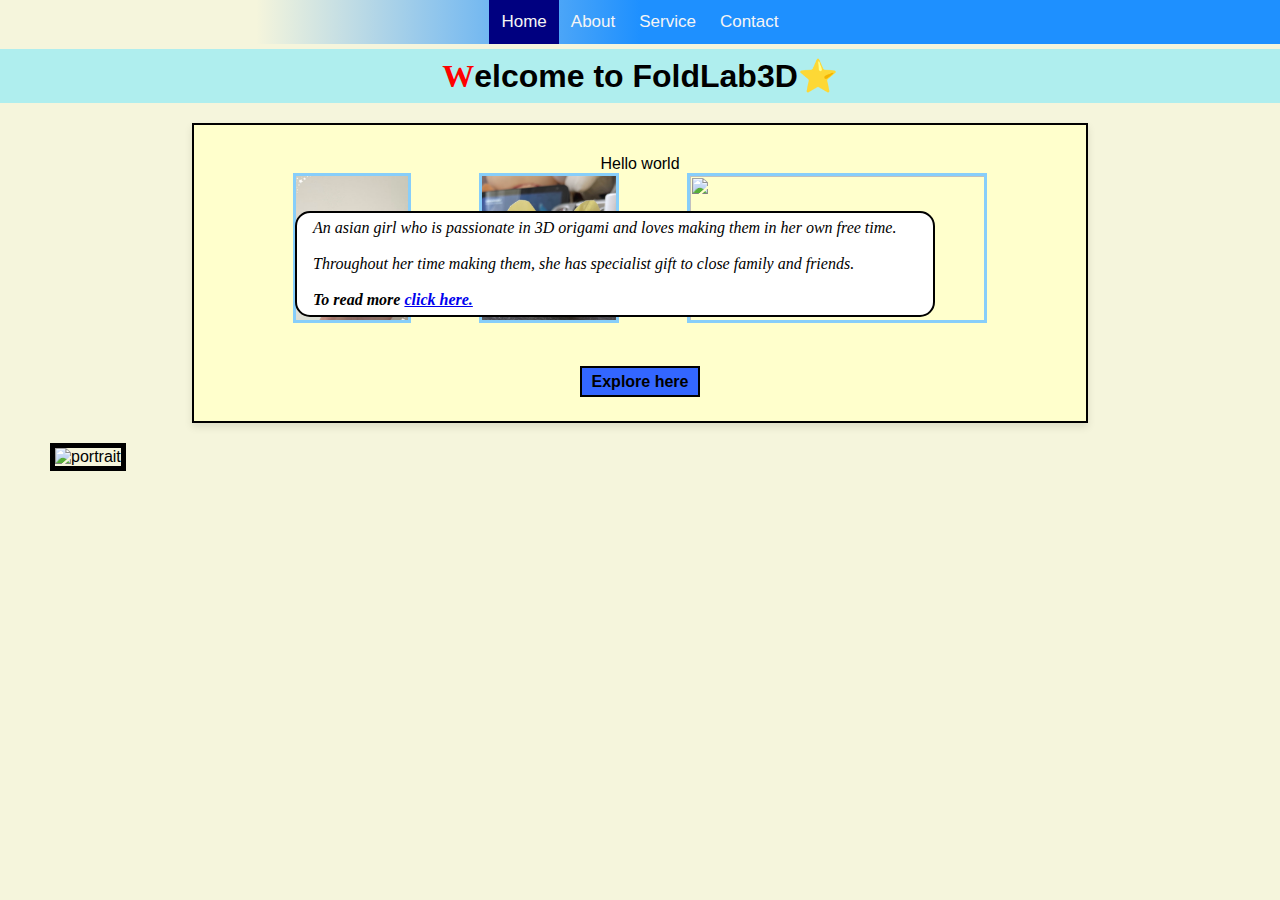
==== index.html @ 39b68b40 "." ====
<!DOCTYPE html>
<html lang="en">
<head>
    <meta charset="UTF-8">
    <meta name="viewport" content="width=device-width, initial-scale=1.0">
    <link rel="stylesheet" href="./assets/style/style.css">
    <title>May's Origami</title>
</head>
<body>
<!-- Main -->
<main>
<!-- Nav Bar -->
    <nav class="navbar">
        <a class="active" href="./home.html">Home</a>
        <a href="./about.html">About</a>
        <a href="./services.html">Service</a>
        <a href="./contact.html">Contact</a>
    </nav>
<!-- Banner Hero -->
<section id="hero-section">
    <div class="hero-banner">
        <h1>Welcome to FoldLab3D</h1>
    </div>
<!-- Services Synopsis -->
    <div class="hero-box-model">
        <p>Hello world</p>  
        <div class="hero-box-model-img">
            <img src="./assets/images/box-1.jpeg" alt="bird" class="box-img"> 
            <img src="./assets/images/box-2.jpeg" alt="winnie-pooh" class="box-img"> 
            <img src="./assets/images/box-3.jpeg" slt="blue-swan" class="box-img">
        </div>
        <a href="./services.html" class="button">Explore here</a>
    </div>
</section>
<div class="test">
<!-- About Synopsis -->
    <img src="./assets/images/May.jpg" alt="portrait" class="portrait-img">

    <div class="about-summary">
        <p class="summary-text">An asian girl who is passionate in 3D origami and loves making them in her own free time.
            <br><br>
            Throughout her time making them, she has specialist gift to close family and friends. 
            <br><br>
        <strong>To read more <a href="./about.html">click here.</a></strong></p>
    </div>
    </div>
</main>
</body>
</html>
---- assets/style/style.css ----
* {
    margin: 0;
    padding: 0;
    box-sizing: border-box;
}

body {
    font-family: 'Franklin Gothic Medium', 'Arial Narrow', Arial, sans-serif;
    background-color: beige;
    font-size: 16px;
}

.navbar {
    display: flex;
    justify-content: center;
    background: linear-gradient(to right, transparent 20%,  dodgerblue 50%);
}

.navbar a {
    display: flex;
    padding: 12px;
    color: whitesmoke;
    justify-content: center;
    text-decoration: none;
    font-size: 17px;
  }
  
  .navbar a:hover {
    background-color: gold;
    
  }
  
  .active {
    background-color: navy;
  }


.hero-banner {
    width: 100%;
    height: auto;
    background-color: paleturquoise;
    text-align: center;
    margin-top: 5px;
    padding: 8px;
    

}

h1::first-letter {
  color: red; 
  font-family:Cambria, Cochin, Georgia, Times, 'Times New Roman', serif;
  font-size: xx-large;
}

h1::after {
  content: "⭐️";
}

.hero-box-model {
  display: block; 
  width: 70%;
  padding: 30px;
  border: 2px solid #000;
  margin: 20px auto;
  justify-content: center;
  text-align: center;
  background-color: #FFFFCC;
  box-shadow: 0 4px 8px rgba(0, 0, 0, 0.1);
}

.hero-box-model-img { 
   display: flex;    
  align-items: flex-start;  
  justify-content: space-evenly; 
  padding-bottom: 50px; 
  align-items: center; 
} 

.box-img { 
  flex: 0 0 100px;  
  height: 150px; 
  width: 300px; 
  flex-direction: row; 
  align-items: center;
  border-style: groove;
  border: lightskyblue solid 3px;

}  

.button {
  background-color: #3366FF;
  border: 2px solid #000; 
  color: #000;
  padding: 5px 10px;
  text-decoration: none;
  font-weight: bold;
}

.portrait-img {
  width: 200px; 
  height: 300px; 
  border: 5px solid #000;
  margin-left: 50px;
  

}

.about-summary {
  display: flex;
  position: relative;
  z-index: 1;
  width: 50%;
  height: 100%;
  padding: 0px;
  border: 2px solid black;
  background-color: #fff;
  border-radius: 15px;
  margin: -260px 2px 20px 295px;
  /* bottom: 300px; */
  vertical-align: middle;
}
  
.summary-text {
  position: relative;
  margin: 6px 16px;
  padding-bottom: 20px;
  font-family: monaco;
  font-style: italic;
  padding-bottom: 0;
}

.test {
  vertical-align:auto;
}


  @media screen and (max-width: 780px) {
    .navbar a {
      float: none;
      display: block;
    }
    #box-1-img, #box-2-img, #box-3-img {
      justify-content: center;
      height: 100%;
      width: 100%;
    }
    .hero-box-model-text {
      justify-content: center;
      display: block;
    }
    .about-summary {
      display: block;
      width: 45%;
      padding: 10px;
    }

    .about-summary p {
      margin: 0 0 10px;
      font-size: 12px;
    }
  }
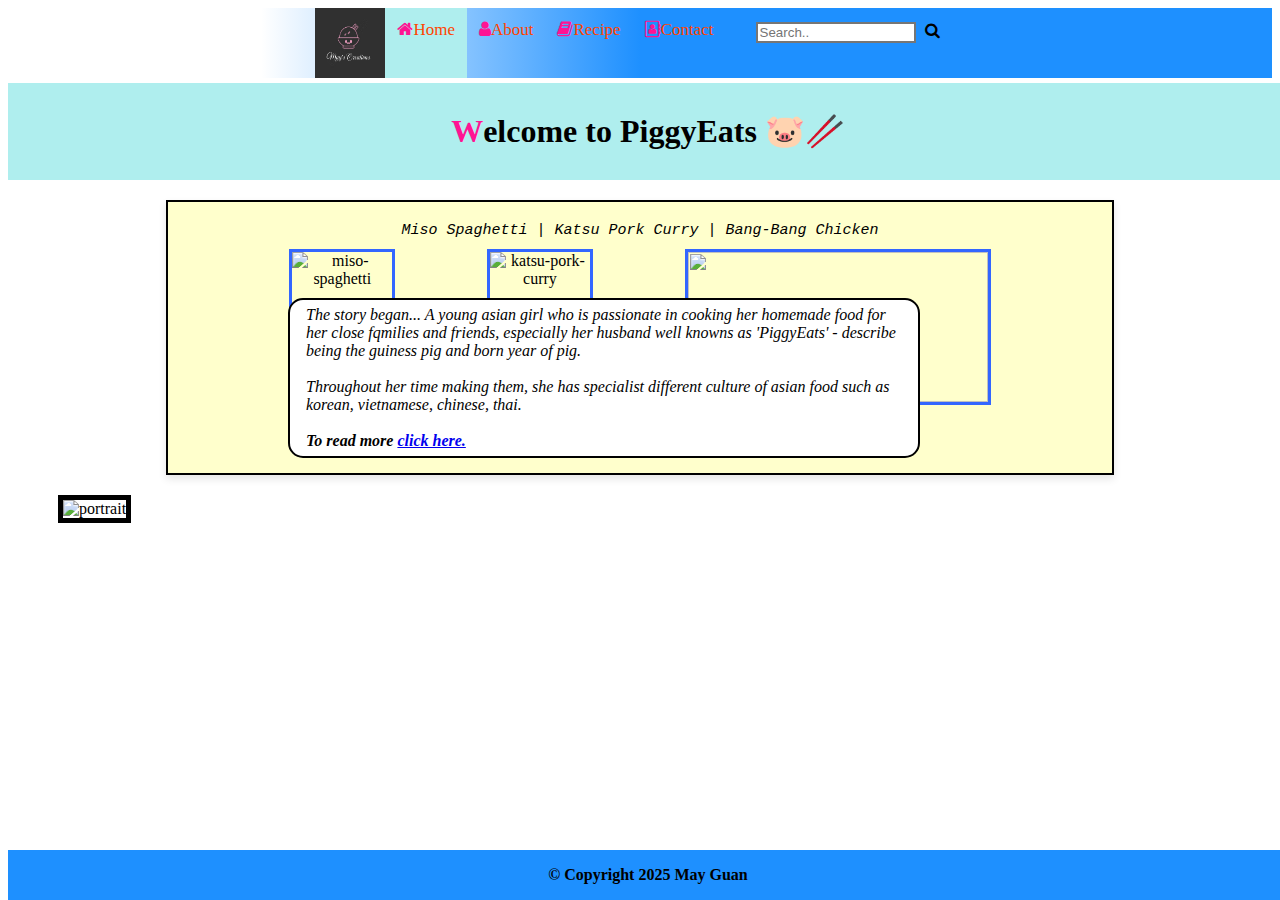
==== commit 89e24f4e: "." ====
--- a/index.html
+++ b/index.html
@@ -3,6 +3,7 @@
 <head>
     <meta charset="UTF-8">
     <meta name="viewport" content="width=device-width, initial-scale=1.0">
+    <link rel="stylesheet" href="https://cdnjs.cloudflare.com/ajax/libs/font-awesome/4.7.0/css/font-awesome.min.css">
     <link rel="stylesheet" href="./assets/style/style.css">
     <title>May's Origami</title>
 </head>
@@ -11,39 +12,49 @@
 <main>
 <!-- Nav Bar -->
     <nav class="navbar">
-        <a class="active" href="./home.html">Home</a>
-        <a href="./about.html">About</a>
-        <a href="./services.html">Service</a>
-        <a href="./contact.html">Contact</a>
+        <img src="./assets/images/logo.jpeg" alt="logo" width="70px" height="70px" />
+        <a class="active" href="./index.html"><i class="fa fa-home"></i> Home</a>
+        <a href="./about.html"><i class="fa fa-user"></i> About</a>
+        <a href="./recipe.html"><i class="fa fa-book"></i> Recipe</a>
+        <a href="./contact.html"><i class="fa fa-address-book-o"></i> Contact</a>
+        <div class="search-container">
+        <input type="search" id="search-bar" name="search-bar" placeholder="Search..">
+        <i class="fa fa-search"></i>
+        </div>
+
     </nav>
 <!-- Banner Hero -->
 <section id="hero-section">
     <div class="hero-banner">
-        <h1>Welcome to FoldLab3D</h1>
+        <h1>Welcome to PiggyEats &#128055&#129378</h1>
+        </h1>
     </div>
-<!-- Services Synopsis -->
+<!-- Recipe Synopsis -->
     <div class="hero-box-model">
-        <p>Hello world</p>  
-        <div class="hero-box-model-img">
-            <img src="./assets/images/box-1.jpeg" alt="bird" class="box-img"> 
-            <img src="./assets/images/box-2.jpeg" alt="winnie-pooh" class="box-img"> 
-            <img src="./assets/images/box-3.jpeg" slt="blue-swan" class="box-img">
+        <p class="imagbox-text">Miso Spaghetti | Katsu Pork Curry | Bang-Bang Chicken</p>
+        <div class="hero-box-model-img"> 
+            <img src="./assets/images/miso.jpeg" alt="miso-spaghetti" class="box-img"> 
+            <img src="./assets/images/katsu-pork-curry.jpeg" alt="katsu-pork-curry" class="box-img"> 
+            <img src="./assets/images/bang-bang-chicken.jpeg" slt="bang-bang-chicken" class="box-img">
         </div>
-        <a href="./services.html" class="button">Explore here</a>
+        <a href="./services.html" class="button">Explore our receipe here</a>
     </div>
 </section>
-<div class="test">
 <!-- About Synopsis -->
-    <img src="./assets/images/May.jpg" alt="portrait" class="portrait-img">
+    <img src="./assets/images/May.png" alt="portrait" class="portrait-img">
 
     <div class="about-summary">
-        <p class="summary-text">An asian girl who is passionate in 3D origami and loves making them in her own free time.
+        <p class="summary-text">The story began... A young asian girl who is passionate in cooking her homemade food for her close fqmilies and friends, especially her husband well knowns as 'PiggyEats' - describe being the guiness pig and born year of pig. 
             <br><br>
-            Throughout her time making them, she has specialist gift to close family and friends. 
+            Throughout her time making them, she has specialist different culture of asian food such as korean, vietnamese, chinese, thai.
             <br><br>
         <strong>To read more <a href="./about.html">click here.</a></strong></p>
     </div>
     </div>
+    <!-- Footer -->
+<footer>
+    <p>&copy Copyright 2025 May Guan</p>
+</footer>
 </main>
 </body>
 </html>--- a/assets/style/style.css
+++ b/assets/style/style.css
@@ -1,91 +1,143 @@
-* {
-    margin: 0;
-    padding: 0;
-    box-sizing: border-box;
+:root{
+    --primary-margin: 0;
+    --primary-padding: 0;
+    --primary-box-sizing: border-box;
+    --primary-justify-content: center;
+    --secondary-color: deeppink;
+    --secondary-display: block;
+    --primary-width: 100%;
+    --primary-height: auto;
+    --primary-text-align: center;
+    --secondary-position: relative;
+    --primary-font-style: italic;
+    --primary-display: flex;
+    --primary-align-items: center; 
 }
 
 body {
-    font-family: 'Franklin Gothic Medium', 'Arial Narrow', Arial, sans-serif;
-    background-color: beige;
-    font-size: 16px;
-}
-
+    --primary-font-family: 'Franklin Gothic Medium', 'Arial Narrow', Arial, sans-serif;
+    --primary-background-color: whitesmoke;
+    --primary-font-size: 16px;
+    --primary-overflow-x: hidden; 
+}
+/* Navigation bar */
 .navbar {
-    display: flex;
-    justify-content: center;
+    --primary-display: flex;
+    display: var(--primary-display);
+    --primary-justify-content: center;
+    justify-content: var(--primary-justify-content);
     background: linear-gradient(to right, transparent 20%,  dodgerblue 50%);
 }
 
 .navbar a {
-    display: flex;
+    display: var(--primary-display);
     padding: 12px;
-    color: whitesmoke;
-    justify-content: center;
+    color: orangered;
+    justify-content: var(--primary-justify-content);
     text-decoration: none;
     font-size: 17px;
   }
   
   .navbar a:hover {
-    background-color: gold;
-    
+    background-color: papayawhip;   
   }
   
   .active {
-    background-color: navy;
-  }
-
-
+    background-color: paleturquoise;
+  }
+
+.navbar a i {
+  color: var(--secondary-color);
+}
+
+input, label {
+  --secondary-display: block;
+  width: 120px;
+  margin: 0.9rem 30px;
+}
+
+/* Hero Section */
 .hero-banner {
-    width: 100%;
-    height: auto;
+    width: var(--primary-width);
+    height: var(--primary-height);
     background-color: paleturquoise;
-    text-align: center;
+    text-align: var(--primary-text-align);
     margin-top: 5px;
-    padding: 8px;
-    
+    padding: 8px;   
 
 }
 
 h1::first-letter {
-  color: red; 
-  font-family:Cambria, Cochin, Georgia, Times, 'Times New Roman', serif;
+  font-family: "Times New Roman";
   font-size: xx-large;
-}
-
-h1::after {
-  content: "⭐️";
+  color: var(--secondary-color);
+}
+
+.about-intro h1 {
+  position: var(--secondary-position);
+  top: 220px;
+  left: 20px;
+}
+/* Search Bar */
+.search-container input[type=search] {
+  width: 160px;
+  height: var(--primary-height);
+  border-style: double;
+}
+
+.search-container i {
+  position: var(--secondary-position);
+  bottom: 1px;
+  right: 25px;
 }
 
 .hero-box-model {
-  display: block; 
+  display: var(--secondary-display); 
   width: 70%;
   padding: 30px;
   border: 2px solid #000;
   margin: 20px auto;
-  justify-content: center;
-  text-align: center;
+  justify-content: var(--primary-justify-content);
+  text-align: var(--primary-text-align);
   background-color: #FFFFCC;
   box-shadow: 0 4px 8px rgba(0, 0, 0, 0.1);
 }
 
-.hero-box-model-img { 
-   display: flex;    
-  align-items: flex-start;  
-  justify-content: space-evenly; 
-  padding-bottom: 50px; 
-  align-items: center; 
-} 
-
-.box-img { 
-  flex: 0 0 100px;  
-  height: 150px; 
-  width: 300px; 
-  flex-direction: row; 
-  align-items: center;
-  border-style: groove;
-  border: lightskyblue solid 3px;
-
+.hero-box-model p {
+  font-style: var(--primary-font-style);
+  font-family: 'Courier New', Courier, monospace;
+  margin: -10px;
+  font-size: 15px;
+}
+
+.imagebox-text {
+  line-height: 5px;
+}
+
+.hero-box-model-img {  
+  display: var(--primary-display);     
+  align-items: flex-start;   
+  justify-content: space-evenly;  
+  padding: 20px 0;  
+  align-items: var(--primary-align-items);  
 }  
+
+ .box-img {  
+  flex: 0 0 100px;   
+  height: 150px;  
+  width: 300px;  
+  flex-wrap: nowrap; 
+  flex-direction: row;  
+  align-items: var(--primary-align-items); 
+  border-style: groove; 
+  border: #3366FF solid 3px; 
+  transition: 
+  width 2s,
+  height 2s,
+  background-color 2s,
+  rotate 2s;
+
+ }   
 
 .button {
   background-color: #3366FF;
@@ -106,57 +158,332 @@
 }
 
 .about-summary {
-  display: flex;
-  position: relative;
-  z-index: 1;
+  display: var(--primary-display);
+  position: var(--secondary-position);
   width: 50%;
   height: 100%;
   padding: 0px;
   border: 2px solid black;
   background-color: #fff;
   border-radius: 15px;
-  margin: -260px 2px 20px 295px;
-  /* bottom: 300px; */
-  vertical-align: middle;
+  box-sizing: var(--primary-box-sizing);
+  bottom: 225px;
+  left: 280px;
+  
 }
   
 .summary-text {
-  position: relative;
+  position: var(--secondary-position);
   margin: 6px 16px;
   padding-bottom: 20px;
   font-family: monaco;
   font-style: italic;
   padding-bottom: 0;
 }
-
-.test {
-  vertical-align:auto;
-}
-
+.about-model p { 
+  position: var(--secondary-position);
+  top: 5px;
+  font-size: 20px;
+  text-align: center;
+  font-style: italic;
+  font-weight: bold;
+  background-color: pink;
+  padding: 50px;
+}
+
+.portrait2-img { 
+  position: var(--secondary-position);
+  width: 230px;
+  height: 325px;
+  left: 20px;
+  top: 30px;
+  border: 2px solid black;
+  border-style: double;
+  
+}
+
+.about-intro {  
+  display: var(--primary-display);
+  
+} 
+
+.about-intro-text {
+  position: var(--secondary-position);
+  text-align: var(--primary-text-align);
+  border: 4px solid black;
+  border-style: dotted;
+  width: 800px;
+  height: 225px;
+  left: 50px;
+  top: 50px;
+  padding: 10px;
+  
+}
+
+footer { 
+  display: var(--primary-display); 
+  position: fixed;
+  justify-content: var(--primary-justify-content);
+  margin-top: 270px;
+  width: 100%;
+  bottom: 0;
+  padding: 0;
+  font-weight: bold;
+  background-color : dodgerblue;
+}
+
+.form-banner {
+  position: var(--secondary-position);
+  top: 2vw;
+  left: 10%;
+}
+/* Contact Form */
+
+.form-img {
+  width: 100%;
+  max-width: 450px;
+  height: auto;
+  border: 2px solid black;
+  box-shadow: 0px 0px 15px rgba(0,0,0,0.2); 
+  border-radius: 15px;
+  margin: 0 auto;
+}
+.form-wrapper {
+  position: var(--secondary-position);
+  left: 650px;
+  bottom: 590px;
+  border: 2px solid black;
+  padding: 20px;
+  border-radius: 10px;
+  width: 50%;
+  height: 600px;
+  background-color: pink;
+  box-sizing: var(--primary-box-sizing);
+}
+
+.form-wrapper h2 { 
+  text-align: var(--primary-text-align);
+  font-family: cursive;
+  border-bottom: 3px solid black;  
+}
+
+.form-wrapper form {
+  display: var(--primary-display);
+  flex-direction: column;
+  align-items: var(--primary-align-items);
+}
+
+label {
+  text-align: var(--primary-text-align);
+  font-family: monospace;
+}
+
+input[type=text] {
+  width: 100%;
+  max-width: 350px;
+  padding: 12px;
+  border: 1px solid #ccc;
+  border-radius: 4px;
+  box-sizing: var(--primary-box-sizing);
+  margin-top: 6px;
+  margin-bottom: 16px;
+  font-family: monospace;
+}
+
+textarea {
+  position: var(--secondary-position);
+  width: 100%;
+  max-width: 350px;
+  height: 150px;
+  font-size: 12px;
+  font-family: monospace;
+  margin-bottom: 16px;
+}
+
+textarea::placeholder {
+  position: var(--secondary-position);
+  font-size: 12px;
+  font-family: monospace;
+  top: 10px;
+  left: 10px;
+}
+
+
+input[type=submit] {
+  background-color: dodgerblue;
+  color: #000;
+  padding: 12px 20px;
+  border: none;
+  border-radius: 4px;
+  cursor: pointer;
+  width: 100%;
+  max-width: 350px;
+  font-weight: bold;
+}
+input[type=submit]:hover {
+  background-color: green;
+}
+
+.container {
+  border-radius: 5px;
+  background-color: #f2f2f2;
+  padding: 20px;
+}
+
+h1 {
+  text-align: var(--primary-text-align);
+}
+
+h3 {
+  font-family: cursive;
+}
+
+.cards-wrapper {
+  display: var(--primary-display); 
+  flex-wrap: wrap;                  
+  gap: 20px;                          
+  padding: 20px;
+}
+
+.card {
+  background-color: #fff;
+  border-radius: 10px;
+  box-shadow: 0 4px 8px rgba(0, 0, 0, 0.1);
+  display: var(--primary-display);
+  flex-direction: column;
+  align-items: var(--primary-align-items);
+  justify-content: space-between;
+  width: 500px;    
+  flex-basis: 250px;                    
+  max-width: 500px;                              
+  height: auto;
+  bottom: 5px;
+  border: 2px solid black;
+  padding: 22px; 
+  
+}
+
+.card-description {
+  font-family: monospace;
+  font-size: 12px;
+}
+
+.card-image{
+  border: 8px solid black;
+  border-style: double;
+}
+
+#card-btn {
+  width: 200px;
+  font-size: 15px;
+  border: 2px solid black;
+  font-weight: bold;
+}
+.star-rating {
+  display: var(--primary-display);
+  gap: 5px;
+}
+
+.star-rating .fa-star {
+  color: #ccc;
+}
+
+.star-rating .fa-star.checked {
+  color: orange;
+}
 
   @media screen and (max-width: 780px) {
     .navbar a {
       float: none;
       display: block;
     }
-    #box-1-img, #box-2-img, #box-3-img {
-      justify-content: center;
-      height: 100%;
-      width: 100%;
-    }
-    .hero-box-model-text {
-      justify-content: center;
-      display: block;
-    }
-    .about-summary {
-      display: block;
-      width: 45%;
-      padding: 10px;
-    }
-
-    .about-summary p {
-      margin: 0 0 10px;
+
+    .hero-box-model-img {  
+      flex-direction: column; 
+      gap: 10px; 
+    } 
+
+    .box-img {  
+    width: 115px; 
+    height: 10px; 
+    }
+
+    .hero-box-model p { 
+    justify-content: center; 
+    display: var(--secondary-display); 
+    color: #000;
+    
+  } 
+
+  h1 {
+  text-align: center;
+  top: 180px;
+  }
+
+  .portrait-img {
+    margin-left: 10px;
+  }
+
+    .about-summary { 
+      width: 330px;
+      height: 220px; 
+      padding: 5px;
+      bottom: 260px;
+      left: 225px;
+    }
+
+    .summary-text  {
+      margin: 0;
       font-size: 12px;
-    }
-  }
-
+      height: 30px;
+    }
+
+    .portrait2-img { 
+      position: var(--secondary-position);
+      top: 110px;
+      left: 20px;
+      width: 200px;
+      height: 200px;
+      
+    } 
+    .about-intro {
+      position: var(--secondary-position);
+      width: 485px;
+      font-size: 11px;
+      bottom: 50px;
+    }
+
+    .about-intro-text {
+      padding: 20px;
+    }
+
+    .cards-wrapper {
+      justify-content: var(--primary-justify-content);
+    }
+
+    .form-banner {
+      width: 50%;
+      top: 140px;
+      left: 20px;
+      padding: 0;
+    }
+
+    .form-wrapper {
+      position: var(--secondary-position);
+      bottom: 350px;
+      width: 40%;
+      left: 150px;
+      margin: 0 auto;
+  }
+
+  .search-container i {
+    bottom: 35px;
+    left: 195px;
+  }
+
+  @media (min-width: 1024px) {
+    .card {
+        border-width: 2px;  /* Smaller border width for large screens */
+    }
+}
+}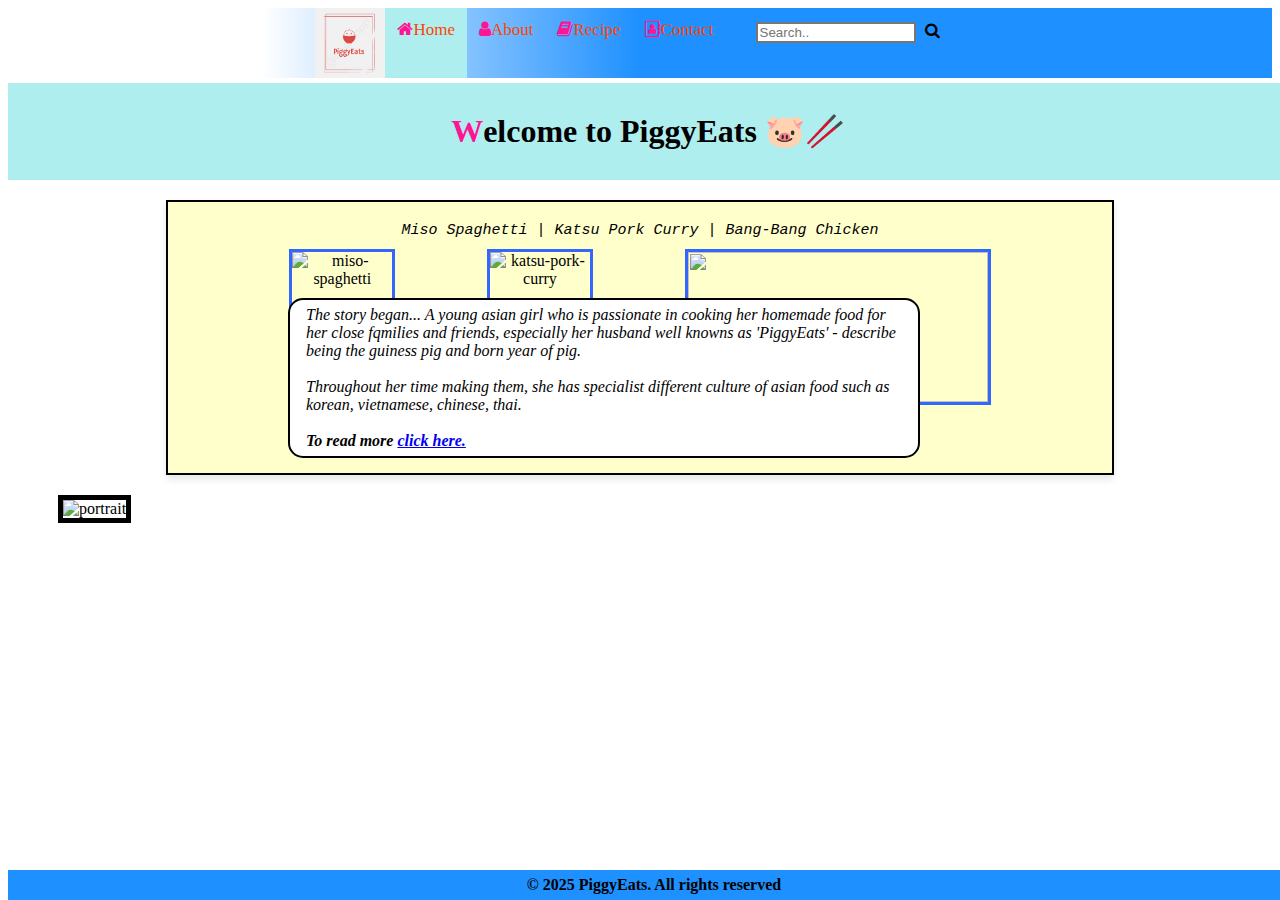
==== commit db2f9e9f: "." ====
--- a/index.html
+++ b/index.html
@@ -5,7 +5,7 @@
     <meta name="viewport" content="width=device-width, initial-scale=1.0">
     <link rel="stylesheet" href="https://cdnjs.cloudflare.com/ajax/libs/font-awesome/4.7.0/css/font-awesome.min.css">
     <link rel="stylesheet" href="./assets/style/style.css">
-    <title>May's Origami</title>
+    <title>May's Creations</title>
 </head>
 <body>
 <!-- Main -->
@@ -53,7 +53,7 @@
     </div>
     <!-- Footer -->
 <footer>
-    <p>&copy Copyright 2025 May Guan</p>
+    <span>&copy 2025 PiggyEats. All rights reserved</span>
 </footer>
 </main>
 </body>
--- a/assets/style/style.css
+++ b/assets/style/style.css
@@ -152,9 +152,7 @@
   width: 200px; 
   height: 300px; 
   border: 5px solid #000;
-  margin-left: 50px;
-  
-
+  margin-left: 50px; 
 }
 
 .about-summary {
@@ -199,6 +197,7 @@
   top: 30px;
   border: 2px solid black;
   border-style: double;
+  transition: width 5s;
   
 }
 
@@ -227,7 +226,7 @@
   margin-top: 270px;
   width: 100%;
   bottom: 0;
-  padding: 0;
+  padding: 6px;
   font-weight: bold;
   background-color : dodgerblue;
 }
@@ -248,6 +247,7 @@
   border-radius: 15px;
   margin: 0 auto;
 }
+
 .form-wrapper {
   position: var(--secondary-position);
   left: 650px;
@@ -360,6 +360,7 @@
   bottom: 5px;
   border: 2px solid black;
   padding: 22px; 
+  box-shadow: 0 5px 0px;
   
 }
 
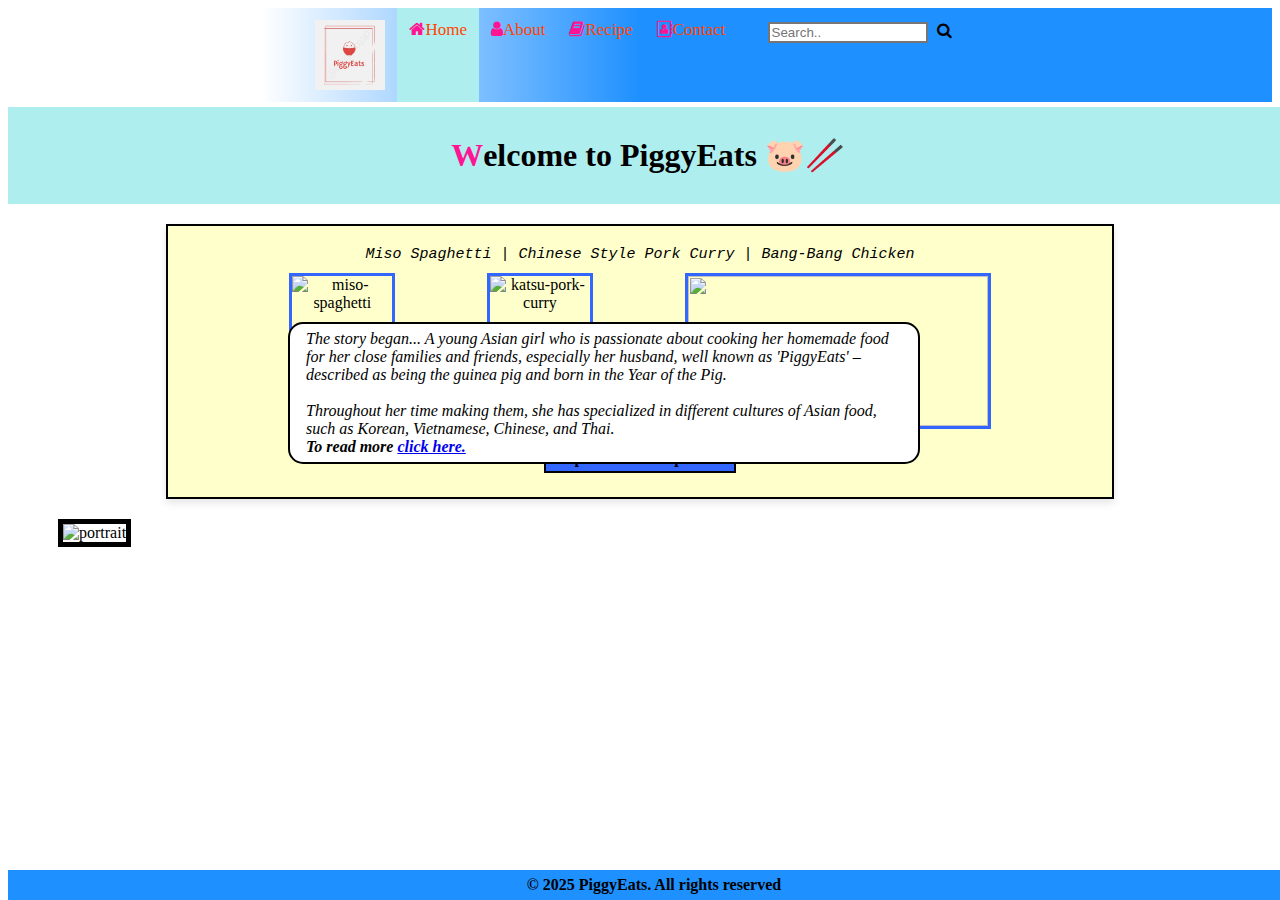
==== commit c0029736: "." ====
--- a/index.html
+++ b/index.html
@@ -5,14 +5,15 @@
     <meta name="viewport" content="width=device-width, initial-scale=1.0">
     <link rel="stylesheet" href="https://cdnjs.cloudflare.com/ajax/libs/font-awesome/4.7.0/css/font-awesome.min.css">
     <link rel="stylesheet" href="./assets/style/style.css">
-    <title>May's Creations</title>
+    <title>PiggyEats</title>
 </head>
 <body>
 <!-- Main -->
 <main>
 <!-- Nav Bar -->
     <nav class="navbar">
-        <img src="./assets/images/logo.jpeg" alt="logo" width="70px" height="70px" />
+        <a href="./index.html">
+        <img src="./assets/images/logo.jpeg" alt="logo"width="70px" height="70px" /></a>
         <a class="active" href="./index.html"><i class="fa fa-home"></i> Home</a>
         <a href="./about.html"><i class="fa fa-user"></i> About</a>
         <a href="./recipe.html"><i class="fa fa-book"></i> Recipe</a>
@@ -21,33 +22,30 @@
         <input type="search" id="search-bar" name="search-bar" placeholder="Search..">
         <i class="fa fa-search"></i>
         </div>
-
     </nav>
 <!-- Banner Hero -->
 <section id="hero-section">
     <div class="hero-banner">
-        <h1>Welcome to PiggyEats &#128055&#129378</h1>
-        </h1>
+          <h1>Welcome to PiggyEats &#128055&#129378</h1>         
     </div>
 <!-- Recipe Synopsis -->
     <div class="hero-box-model">
-        <p class="imagbox-text">Miso Spaghetti | Katsu Pork Curry | Bang-Bang Chicken</p>
+        <p class="imagbox-text">Miso Spaghetti | Chinese Style Pork Curry | Bang-Bang Chicken</p>
         <div class="hero-box-model-img"> 
             <img src="./assets/images/miso.jpeg" alt="miso-spaghetti" class="box-img"> 
             <img src="./assets/images/katsu-pork-curry.jpeg" alt="katsu-pork-curry" class="box-img"> 
             <img src="./assets/images/bang-bang-chicken.jpeg" slt="bang-bang-chicken" class="box-img">
         </div>
-        <a href="./services.html" class="button">Explore our receipe here</a>
+        <a href="./recipe.html" class="button">Explore our receipe here</a>
     </div>
 </section>
 <!-- About Synopsis -->
     <img src="./assets/images/May.png" alt="portrait" class="portrait-img">
 
     <div class="about-summary">
-        <p class="summary-text">The story began... A young asian girl who is passionate in cooking her homemade food for her close fqmilies and friends, especially her husband well knowns as 'PiggyEats' - describe being the guiness pig and born year of pig. 
-            <br><br>
-            Throughout her time making them, she has specialist different culture of asian food such as korean, vietnamese, chinese, thai.
-            <br><br>
+        <p class="summary-text">The story began... A young Asian girl who is passionate about cooking her homemade food for her close families and friends, especially her husband, well known as 'PiggyEats' – described as being the guinea pig and born in the Year of the Pig.
+            <br><br> Throughout her time making them, she has specialized in different cultures of Asian food, such as Korean, Vietnamese, Chinese, and Thai.
+              <br>
         <strong>To read more <a href="./about.html">click here.</a></strong></p>
     </div>
     </div>
